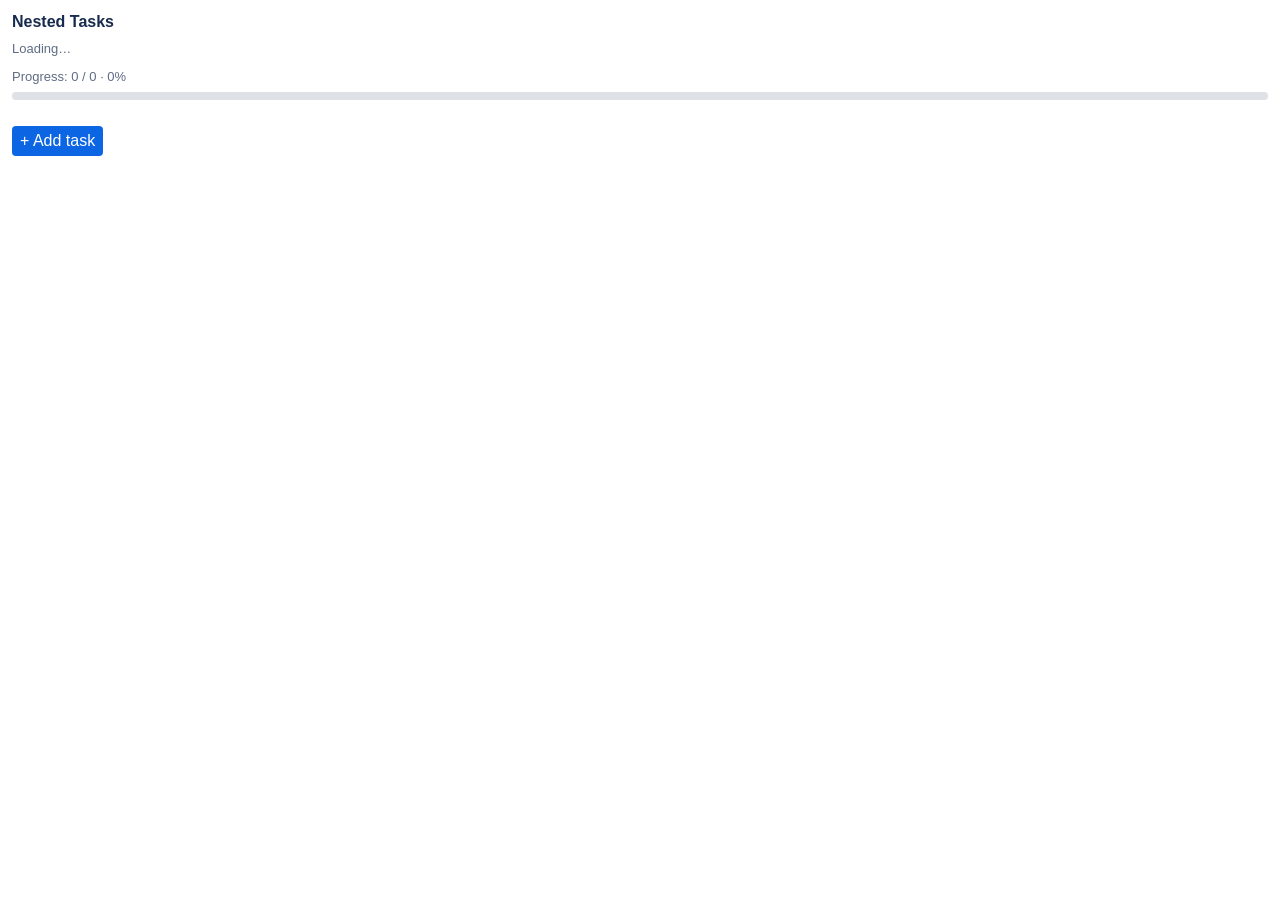
==== tasks.html @ d3a76d25 "Update tasks.html" ====
<!doctype html>
<html lang="en">
<head>
  <meta charset="utf-8">
  <title>Nested Tasks</title>

  <style>
    :root {
      color-scheme: light;

      --background: #ffffff;
      --surface: #f4f5f7;
      --surface-hover: #ebecf0;
      --input-background: #ffffff;
      --border: #dfe1e6;
      --text: #172b4d;
      --muted: #5e6c84;
      --primary: #0c66e4;
      --primary-hover: #0055cc;
      --primary-soft: #e9f2ff;
      --danger: #ae2a19;
      --danger-hover: #ffebe6;
      --track: #dfe1e6;
      --complete: #22a06b;
    }

    * {
      box-sizing: border-box;
    }

    html,
    body {
      width: 100%;
      min-width: 0;
      margin: 0;
      padding: 0;
      background: var(--background);
      color: var(--text);
    }

    body {
      padding: 12px;
      font-family: -apple-system, BlinkMacSystemFont, "Segoe UI", Roboto, Arial, sans-serif;
    }

    h3 {
      margin: 0 0 8px;
      color: var(--text);
      font-size: 16px;
      line-height: 20px;
    }

    #status {
      min-height: 18px;
      margin: 0 0 10px;
      color: var(--muted);
      font-size: 13px;
      line-height: 18px;
    }

    #status.error {
      color: var(--danger);
      font-weight: 600;
    }

    .progress {
      margin: 0 0 14px;
    }

    .progress-header {
      display: flex;
      justify-content: space-between;
      margin-bottom: 6px;
      color: var(--muted);
      font-size: 13px;
      line-height: 18px;
    }

    .progress-track {
      width: 100%;
      height: 8px;
      overflow: hidden;
      border-radius: 999px;
      background: var(--track);
    }

    .progress-fill {
      width: 0%;
      height: 100%;
      border-radius: inherit;
      background: var(--primary);
      transition: width 160ms ease, background-color 160ms ease;
    }

    .progress-fill.complete {
      background: var(--complete);
    }

    #tasks {
      width: 100%;
      min-width: 0;
    }

    .empty-state {
      margin: 8px 0 12px;
      color: var(--muted);
      font-size: 13px;
    }

    .task-wrapper {
      width: auto;
      min-width: 0;
      margin-top: 7px;
    }

    .task-row {
      display: grid;
      grid-template-columns: 18px minmax(0, 1fr);
      column-gap: 7px;
      align-items: start;
      width: 100%;
      min-width: 0;
      padding: 6px;
      border-radius: 5px;
      background: var(--surface);
    }

    .task-checkbox {
      width: 17px;
      height: 17px;
      margin-top: 6px;
      cursor: pointer;
      accent-color: var(--primary);
    }

    .task-content {
      display: grid;
      grid-template-columns: minmax(0, 1fr) auto auto;
      grid-template-rows: auto auto;
      gap: 5px 6px;
      align-items: start;
      min-width: 0;
    }

    .task-name {
      grid-column: 1 / 4;
      display: block;
      width: 100%;
      min-width: 0;
      min-height: 34px;
      resize: none;
      overflow: hidden;
      border: 1px solid var(--border);
      border-radius: 4px;
      padding: 7px 8px;
      background: var(--input-background);
      color: var(--text);
      font: inherit;
      line-height: 18px;
      overflow-wrap: anywhere;
      white-space: pre-wrap;
    }

    .task-name:focus {
      border-color: var(--primary);
      outline: 2px solid color-mix(
        in srgb,
        var(--primary) 25%,
        transparent
      );
    }

    .task-name.completed {
      color: var(--muted);
      text-decoration: line-through;
    }

    button {
      border: 0;
      border-radius: 4px;
      padding: 6px 8px;
      cursor: pointer;
      font: inherit;
    }

    button:disabled {
      cursor: wait;
      opacity: 0.6;
    }

    .subtask-button {
      grid-column: 1;
      justify-self: start;
      color: var(--primary);
      background: var(--primary-soft);
      font-size: 12px;
      white-space: nowrap;
    }

    .subtask-button:hover {
      background: color-mix(
        in srgb,
        var(--primary-soft) 80%,
        var(--primary)
      );
    }

    .delete-button {
      grid-column: 3;
      justify-self: end;
      color: var(--danger);
      background: transparent;
      font-size: 20px;
      line-height: 20px;
    }

    .delete-button:hover {
      background: var(--danger-hover);
    }

    #add-task {
      margin-top: 12px;
      color: #ffffff;
      background: var(--primary);
    }

    #add-task:hover {
      background: var(--primary-hover);
    }

    @media (max-width: 430px) {
      body {
        padding: 8px;
      }

      .task-wrapper {
        margin-left: 0 !important;
      }

      .task-content {
        grid-template-columns: minmax(0, 1fr) auto;
      }

      .task-name {
        grid-column: 1 / 3;
      }

      .subtask-button {
        grid-column: 1;
      }

      .delete-button {
        grid-column: 2;
      }
    }

    @media (prefers-color-scheme: dark) {
      :root {
        color-scheme: dark;

        --background: #1d2125;
        --surface: #22272b;
        --surface-hover: #2c333a;
        --input-background: #22272b;
        --border: #454f59;
        --text: #b6c2cf;
        --muted: #9fadbc;
        --primary: #579dff;
        --primary-hover: #85b8ff;
        --primary-soft: #1c2b41;
        --danger: #f87168;
        --danger-hover: #42221f;
        --track: #454f59;
        --complete: #4bce97;
      }
    }
  </style>
</head>

<body>
  <h3>Nested Tasks</h3>
  <p id="status">Loading…</p>

  <div class="progress" aria-label="Nested task progress">
    <div class="progress-header">
      <span id="progress-text">Progress: 0 / 0 · 0%</span>
    </div>

    <div class="progress-track">
      <div id="progress-fill" class="progress-fill"></div>
    </div>
  </div>

  <div id="tasks"></div>

  <button id="add-task" type="button">
    + Add task
  </button>

  <script src="https://p.trellocdn.com/power-up.min.js"></script>

  <script>
    const STORAGE_KEY = 'nested-tasks';

    const trello = window.TrelloPowerUp.iframe();

    const statusElement = document.getElementById('status');
    const tasksElement = document.getElementById('tasks');
    const addTaskButton = document.getElementById('add-task');
    const progressText = document.getElementById('progress-text');
    const progressFill = document.getElementById('progress-fill');

    let data = {
      version: 1,
      tasks: []
    };

    function setStatus(message, isError = false) {
      statusElement.textContent = message;
      statusElement.className = isError ? 'error' : '';
    }

    function createId() {
      if (window.crypto && crypto.randomUUID) {
        return crypto.randomUUID();
      }

      return `${Date.now()}-${Math.random().toString(16).slice(2)}`;
    }

    function createTask(parentId = null) {
      return {
        id: createId(),
        parentId,
        text: 'New task',
        completed: false
      };
    }

    function getChildren(parentId) {
      return data.tasks.filter(task => task.parentId === parentId);
    }

    function getDescendantIds(taskId) {
      const ids = new Set([taskId]);
      let foundNewChild = true;

      while (foundNewChild) {
        foundNewChild = false;

        for (const task of data.tasks) {
          if (ids.has(task.parentId) && !ids.has(task.id)) {
            ids.add(task.id);
            foundNewChild = true;
          }
        }
      }

      return ids;
    }

    function updateProgress() {
      const total = data.tasks.length;

      const completed = data.tasks.filter(
        task => task.completed
      ).length;

      const percentage = total === 0
        ? 0
        : Math.round((completed / total) * 100);

      progressText.textContent =
        `Progress: ${completed} / ${total} · ${percentage}%`;

      progressFill.style.width = `${percentage}%`;

      progressFill.classList.toggle(
        'complete',
        total > 0 && completed === total
      );
    }

    function resizeTextArea(textarea) {
      textarea.style.height = 'auto';
      textarea.style.height = `${textarea.scrollHeight}px`;
    }

    async function resizeIframe() {
      try {
        await trello.sizeTo(document.body);
      } catch (error) {
        console.warn('Could not resize Power-Up iframe:', error);
      }
    }

    async function saveData() {
      try {
        setStatus('Saving…');

        await trello.set(
          'card',
          'private',
          STORAGE_KEY,
          data
        );

        setStatus('Saved.');
        await resizeIframe();
      } catch (error) {
        console.error('Could not save nested tasks:', error);
        setStatus(`Save failed: ${error.message}`, true);
      }
    }

    function focusTask(taskId) {
      const wrapper = document.querySelector(
        `[data-task-id="${taskId}"]`
      );

      if (!wrapper) {
        return;
      }

      const input = wrapper.querySelector('.task-name');

      if (input) {
        input.focus();
        input.select();
        resizeTextArea(input);
      }
    }

    function createTaskElement(task, level) {
      const wrapper = document.createElement('div');
      wrapper.className = 'task-wrapper';
      wrapper.dataset.taskId = task.id;

      if (window.innerWidth > 430) {
        wrapper.style.marginLeft = `${level * 22}px`;
      }

      const row = document.createElement('div');
      row.className = 'task-row';

      const checkbox = document.createElement('input');
      checkbox.type = 'checkbox';
      checkbox.className = 'task-checkbox';
      checkbox.checked = task.completed;
      checkbox.title = 'Mark task as complete';

      const content = document.createElement('div');
      content.className = 'task-content';

      const nameInput = document.createElement('textarea');
      nameInput.className = 'task-name';
      nameInput.value = task.text;
      nameInput.rows = 1;
      nameInput.title = 'Click here to edit the task';
      nameInput.setAttribute('aria-label', 'Task name');

      if (task.completed) {
        nameInput.classList.add('completed');
      }

      const subtaskButton = document.createElement('button');
      subtaskButton.type = 'button';
      subtaskButton.className = 'subtask-button';
      subtaskButton.textContent = '+ Subtask';
      subtaskButton.title = 'Add a nested task';

      const deleteButton = document.createElement('button');
      deleteButton.type = 'button';
      deleteButton.className = 'delete-button';
      deleteButton.textContent = '×';
      deleteButton.title = 'Delete this task and its subtasks';

      resizeTextArea(nameInput);

      nameInput.addEventListener('input', () => {
        resizeTextArea(nameInput);
        resizeIframe();
      });

      nameInput.addEventListener('change', async () => {
        const newText = nameInput.value.trim();

        if (!newText) {
          nameInput.value = task.text;
          resizeTextArea(nameInput);
          return;
        }

        if (newText !== task.text) {
          task.text = newText;
          await saveData();
        }
      });

      nameInput.addEventListener('keydown', event => {
        if (event.key === 'Enter' && !event.shiftKey) {
          event.preventDefault();
          nameInput.blur();
        }

        if (event.key === 'Escape') {
          event.preventDefault();
          nameInput.value = task.text;
          resizeTextArea(nameInput);
          nameInput.blur();
        }
      });

      checkbox.addEventListener('change', async () => {
        task.completed = checkbox.checked;
        nameInput.classList.toggle('completed', task.completed);
        updateProgress();
        await saveData();
      });

      subtaskButton.addEventListener('click', async () => {
        const child = createTask(task.id);

        data.tasks.push(child);
        renderTasks();
        await saveData();
        focusTask(child.id);
      });

      deleteButton.addEventListener('click', async () => {
        const idsToDelete = getDescendantIds(task.id);

        data.tasks = data.tasks.filter(
          currentTask => !idsToDelete.has(currentTask.id)
        );

        renderTasks();
        await saveData();
      });

      content.appendChild(nameInput);
      content.appendChild(subtaskButton);
      content.appendChild(deleteButton);

      row.appendChild(checkbox);
      row.appendChild(content);
      wrapper.appendChild(row);

      for (const child of getChildren(task.id)) {
        wrapper.appendChild(createTaskElement(child, level + 1));
      }

      return wrapper;
    }

    function renderTasks() {
      tasksElement.replaceChildren();
      updateProgress();

      const rootTasks = getChildren(null);

      if (rootTasks.length === 0) {
        const empty = document.createElement('p');
        empty.className = 'empty-state';
        empty.textContent = 'No tasks yet. Add your first task below.';
        tasksElement.appendChild(empty);
        resizeIframe();
        return;
      }

      for (const task of rootTasks) {
        tasksElement.appendChild(createTaskElement(task, 0));
      }

      resizeIframe();
    }

    async function start() {
      try {
        setStatus('Loading…');

        const storedData = await trello.get(
          'card',
          'private',
          STORAGE_KEY
        );

        if (
          storedData &&
          typeof storedData === 'object' &&
          Array.isArray(storedData.tasks)
        ) {
          data = storedData;
        }

        renderTasks();
        setStatus('Ready. Click a task name to edit it.');

        addTaskButton.addEventListener('click', async () => {
          const task = createTask(null);

          data.tasks.push(task);
          renderTasks();
          await saveData();
          focusTask(task.id);
        });

        await resizeIframe();
      } catch (error) {
        console.error('Nested Tasks failed to start:', error);
        setStatus(`Power-Up error: ${error.message}`, true);
      }
    }

    start();
  </script>
</body>
</html>
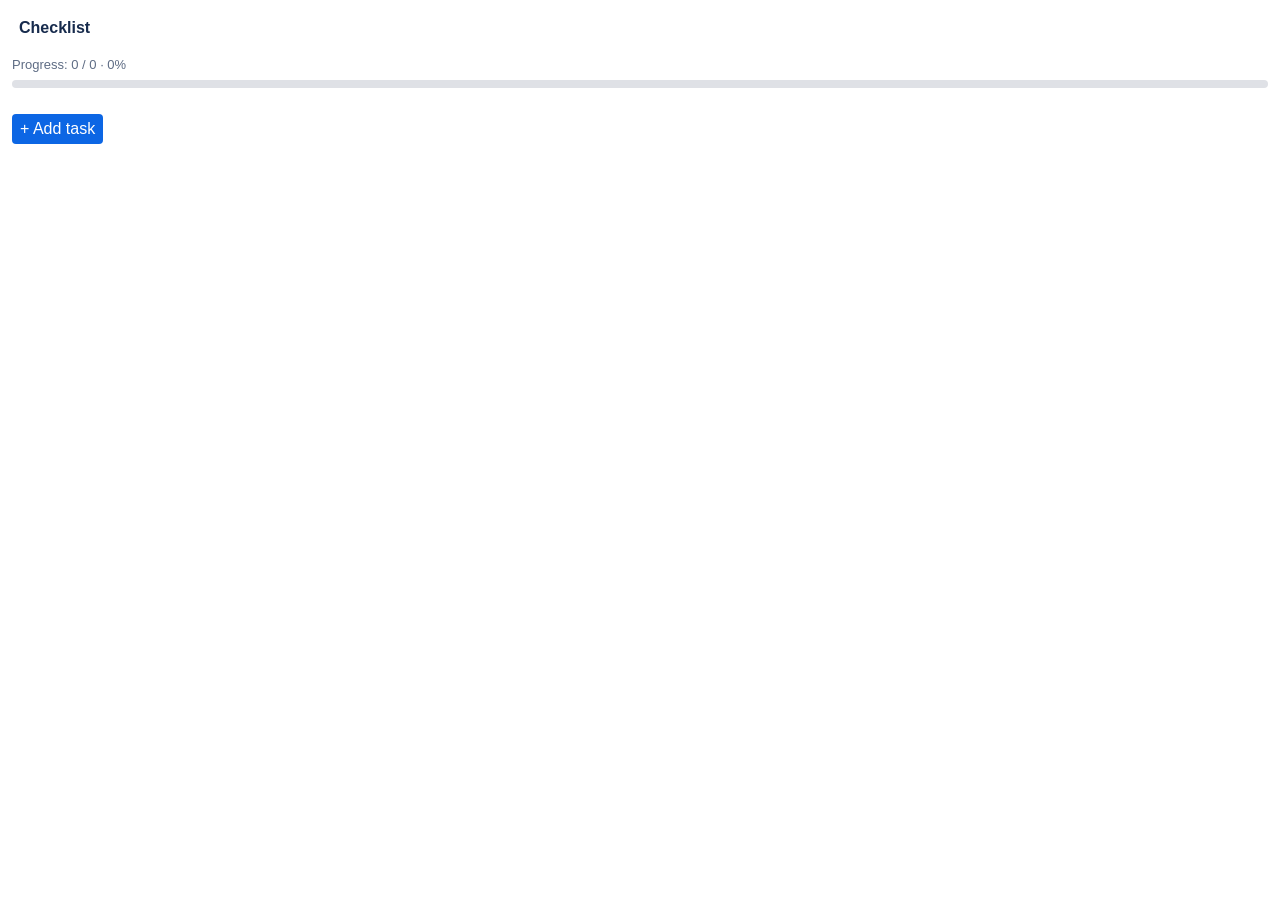
==== commit 9f653757: "Update tasks.html" ====
--- a/tasks.html
+++ b/tasks.html
@@ -2,7 +2,7 @@
 <html lang="en">
 <head>
   <meta charset="utf-8">
-  <title>Nested Tasks</title>
+  <title>Checklist</title>
 
   <style>
     :root {
@@ -10,7 +10,6 @@
 
       --background: #ffffff;
       --surface: #f4f5f7;
-      --surface-hover: #ebecf0;
       --input-background: #ffffff;
       --border: #dfe1e6;
       --text: #172b4d;
@@ -43,24 +42,57 @@
       font-family: -apple-system, BlinkMacSystemFont, "Segoe UI", Roboto, Arial, sans-serif;
     }
 
-    h3 {
-      margin: 0 0 8px;
-      color: var(--text);
-      font-size: 16px;
-      line-height: 20px;
-    }
-
     #status {
-      min-height: 18px;
-      margin: 0 0 10px;
+      min-height: 0;
+      margin: 0;
       color: var(--muted);
       font-size: 13px;
       line-height: 18px;
     }
 
+    #status:empty {
+      display: none;
+    }
+
     #status.error {
+      display: block;
+      margin: 0 0 10px;
       color: var(--danger);
       font-weight: 600;
+    }
+
+    .checklist-title {
+      display: block;
+      width: 100%;
+      min-height: 34px;
+      margin: 0 0 10px;
+      resize: none;
+      overflow: hidden;
+      border: 1px solid transparent;
+      border-radius: 4px;
+      padding: 5px 6px;
+      background: transparent;
+      color: var(--text);
+      font-size: 16px;
+      font-weight: 700;
+      line-height: 20px;
+      font-family: inherit;
+    }
+
+    .checklist-title:hover,
+    .checklist-title:focus {
+      border-color: var(--border);
+      background: var(--input-background);
+      outline: none;
+    }
+
+    .checklist-title:focus {
+      border-color: var(--primary);
+      outline: 2px solid color-mix(
+        in srgb,
+        var(--primary) 25%,
+        transparent
+      );
     }
 
     .progress {
@@ -99,12 +131,6 @@
     #tasks {
       width: 100%;
       min-width: 0;
-    }
-
-    .empty-state {
-      margin: 8px 0 12px;
-      color: var(--muted);
-      font-size: 13px;
     }
 
     .task-wrapper {
@@ -260,7 +286,6 @@
 
         --background: #1d2125;
         --surface: #22272b;
-        --surface-hover: #2c333a;
         --input-background: #22272b;
         --border: #454f59;
         --text: #b6c2cf;
@@ -278,10 +303,17 @@
 </head>
 
 <body>
-  <h3>Nested Tasks</h3>
-  <p id="status">Loading…</p>
-
-  <div class="progress" aria-label="Nested task progress">
+  <p id="status"></p>
+
+  <textarea
+    id="checklist-title"
+    class="checklist-title"
+    rows="1"
+    aria-label="Checklist name"
+    title="Click to rename this checklist"
+  >Checklist</textarea>
+
+  <div class="progress" aria-label="Checklist progress">
     <div class="progress-header">
       <span id="progress-text">Progress: 0 / 0 · 0%</span>
     </div>
@@ -305,6 +337,7 @@
     const trello = window.TrelloPowerUp.iframe();
 
     const statusElement = document.getElementById('status');
+    const checklistTitle = document.getElementById('checklist-title');
     const tasksElement = document.getElementById('tasks');
     const addTaskButton = document.getElementById('add-task');
     const progressText = document.getElementById('progress-text');
@@ -312,6 +345,7 @@
 
     let data = {
       version: 1,
+      checklistName: 'Checklist',
       tasks: []
     };
 
@@ -359,6 +393,11 @@
       return ids;
     }
 
+    function resizeTextArea(textarea) {
+      textarea.style.height = 'auto';
+      textarea.style.height = `${textarea.scrollHeight}px`;
+    }
+
     function updateProgress() {
       const total = data.tasks.length;
 
@@ -379,11 +418,6 @@
         'complete',
         total > 0 && completed === total
       );
-    }
-
-    function resizeTextArea(textarea) {
-      textarea.style.height = 'auto';
-      textarea.style.height = `${textarea.scrollHeight}px`;
     }
 
     async function resizeIframe() {
@@ -396,8 +430,6 @@
 
     async function saveData() {
       try {
-        setStatus('Saving…');
-
         await trello.set(
           'card',
           'private',
@@ -405,10 +437,9 @@
           data
         );
 
-        setStatus('Saved.');
         await resizeIframe();
       } catch (error) {
-        console.error('Could not save nested tasks:', error);
+        console.error('Could not save checklist:', error);
         setStatus(`Save failed: ${error.message}`, true);
       }
     }
@@ -559,15 +590,6 @@
 
       const rootTasks = getChildren(null);
 
-      if (rootTasks.length === 0) {
-        const empty = document.createElement('p');
-        empty.className = 'empty-state';
-        empty.textContent = 'No tasks yet. Add your first task below.';
-        tasksElement.appendChild(empty);
-        resizeIframe();
-        return;
-      }
-
       for (const task of rootTasks) {
         tasksElement.appendChild(createTaskElement(task, 0));
       }
@@ -577,8 +599,6 @@
 
     async function start() {
       try {
-        setStatus('Loading…');
-
         const storedData = await trello.get(
           'card',
           'private',
@@ -590,11 +610,49 @@
           typeof storedData === 'object' &&
           Array.isArray(storedData.tasks)
         ) {
-          data = storedData;
+          data = {
+            version: storedData.version || 1,
+            checklistName: storedData.checklistName || 'Checklist',
+            tasks: storedData.tasks
+          };
         }
 
+        checklistTitle.value = data.checklistName;
+        resizeTextArea(checklistTitle);
+
+        checklistTitle.addEventListener('input', () => {
+          resizeTextArea(checklistTitle);
+          resizeIframe();
+        });
+
+        checklistTitle.addEventListener('change', async () => {
+          const newName = checklistTitle.value.trim();
+
+          if (!newName) {
+            checklistTitle.value = data.checklistName;
+            resizeTextArea(checklistTitle);
+            return;
+          }
+
+          data.checklistName = newName;
+          await saveData();
+        });
+
+        checklistTitle.addEventListener('keydown', event => {
+          if (event.key === 'Enter' && !event.shiftKey) {
+            event.preventDefault();
+            checklistTitle.blur();
+          }
+
+          if (event.key === 'Escape') {
+            event.preventDefault();
+            checklistTitle.value = data.checklistName;
+            resizeTextArea(checklistTitle);
+            checklistTitle.blur();
+          }
+        });
+
         renderTasks();
-        setStatus('Ready. Click a task name to edit it.');
 
         addTaskButton.addEventListener('click', async () => {
           const task = createTask(null);
@@ -607,7 +665,7 @@
 
         await resizeIframe();
       } catch (error) {
-        console.error('Nested Tasks failed to start:', error);
+        console.error('Checklist failed to start:', error);
         setStatus(`Power-Up error: ${error.message}`, true);
       }
     }
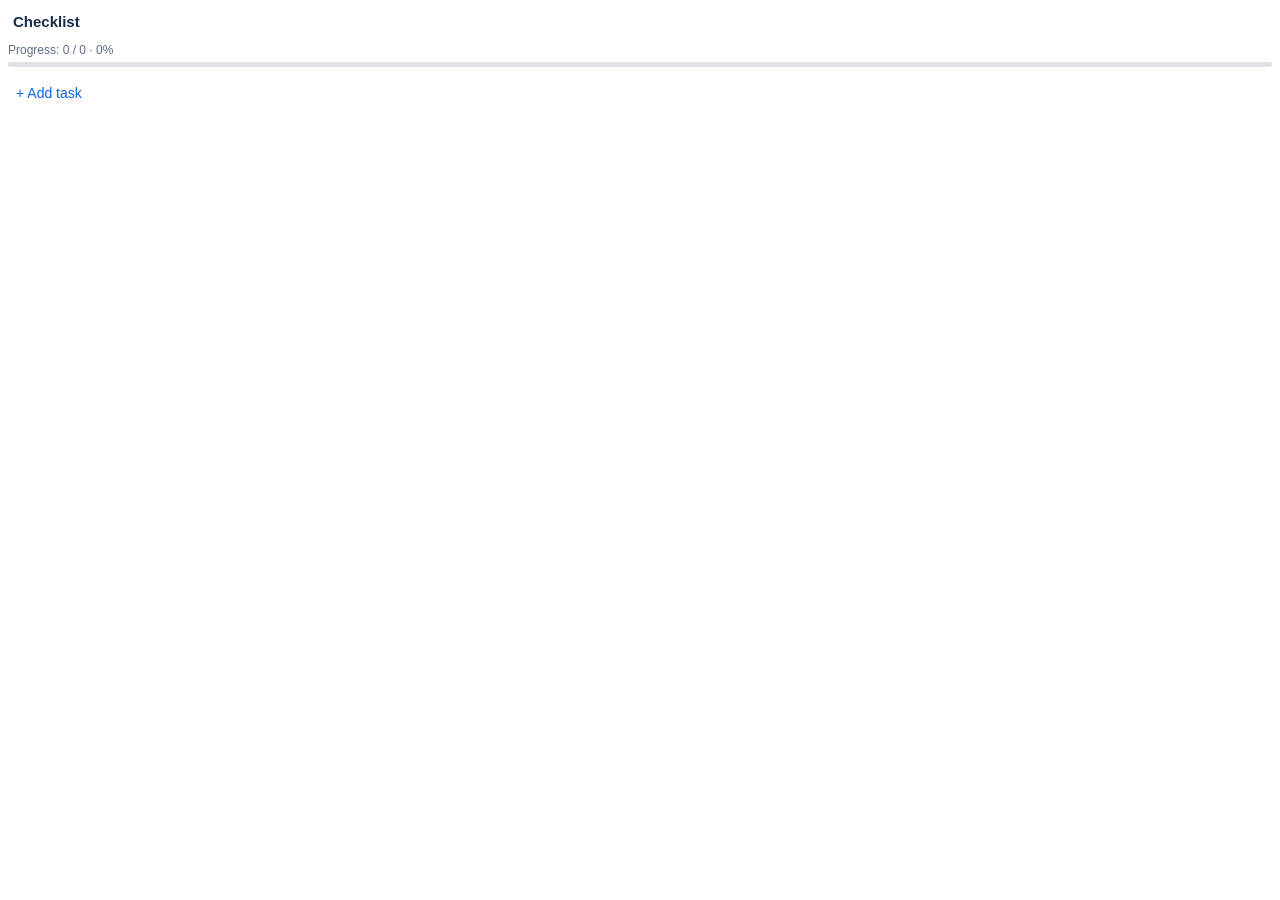
==== commit a39ace09: "Update tasks.html" ====
--- a/tasks.html
+++ b/tasks.html
@@ -9,8 +9,7 @@
       color-scheme: light;
 
       --background: #ffffff;
-      --surface: #f4f5f7;
-      --input-background: #ffffff;
+      --surface-hover: #f4f5f7;
       --border: #dfe1e6;
       --text: #172b4d;
       --muted: #5e6c84;
@@ -20,7 +19,7 @@
       --danger: #ae2a19;
       --danger-hover: #ffebe6;
       --track: #dfe1e6;
-      --complete: #22a06b;
+      --complete: #22a06a;
     }
 
     * {
@@ -38,42 +37,27 @@
     }
 
     body {
-      padding: 12px;
+      padding: 8px;
       font-family: -apple-system, BlinkMacSystemFont, "Segoe UI", Roboto, Arial, sans-serif;
     }
 
     #status {
-      min-height: 0;
-      margin: 0;
-      color: var(--muted);
-      font-size: 13px;
-      line-height: 18px;
-    }
-
-    #status:empty {
       display: none;
-    }
-
-    #status.error {
-      display: block;
-      margin: 0 0 10px;
-      color: var(--danger);
-      font-weight: 600;
     }
 
     .checklist-title {
       display: block;
       width: 100%;
-      min-height: 34px;
-      margin: 0 0 10px;
+      min-height: 28px;
+      margin: 0 0 6px;
       resize: none;
       overflow: hidden;
       border: 1px solid transparent;
-      border-radius: 4px;
-      padding: 5px 6px;
+      border-radius: 3px;
+      padding: 3px 4px;
       background: transparent;
       color: var(--text);
-      font-size: 16px;
+      font-size: 15px;
       font-weight: 700;
       line-height: 20px;
       font-family: inherit;
@@ -82,35 +66,26 @@
     .checklist-title:hover,
     .checklist-title:focus {
       border-color: var(--border);
-      background: var(--input-background);
+      background: var(--background);
       outline: none;
     }
 
-    .checklist-title:focus {
-      border-color: var(--primary);
-      outline: 2px solid color-mix(
-        in srgb,
-        var(--primary) 25%,
-        transparent
-      );
-    }
-
     .progress {
-      margin: 0 0 14px;
+      margin: 0 0 7px;
     }
 
     .progress-header {
       display: flex;
       justify-content: space-between;
-      margin-bottom: 6px;
+      margin-bottom: 4px;
       color: var(--muted);
-      font-size: 13px;
-      line-height: 18px;
+      font-size: 12px;
+      line-height: 16px;
     }
 
     .progress-track {
       width: 100%;
-      height: 8px;
+      height: 5px;
       overflow: hidden;
       border-radius: 999px;
       background: var(--track);
@@ -131,67 +106,68 @@
     #tasks {
       width: 100%;
       min-width: 0;
+      margin-top: 2px;
     }
 
     .task-wrapper {
       width: auto;
       min-width: 0;
-      margin-top: 7px;
     }
 
     .task-row {
       display: grid;
-      grid-template-columns: 18px minmax(0, 1fr);
-      column-gap: 7px;
+      grid-template-columns: 18px minmax(0, 1fr) auto;
+      gap: 6px;
       align-items: start;
-      width: 100%;
       min-width: 0;
-      padding: 6px;
-      border-radius: 5px;
-      background: var(--surface);
+      min-height: 30px;
+      padding: 2px 3px;
+      border-radius: 3px;
+    }
+
+    .task-row:hover {
+      background: var(--surface-hover);
     }
 
     .task-checkbox {
-      width: 17px;
-      height: 17px;
-      margin-top: 6px;
+      width: 16px;
+      height: 16px;
+      margin-top: 5px;
       cursor: pointer;
       accent-color: var(--primary);
     }
 
-    .task-content {
-      display: grid;
-      grid-template-columns: minmax(0, 1fr) auto auto;
-      grid-template-rows: auto auto;
-      gap: 5px 6px;
-      align-items: start;
-      min-width: 0;
-    }
-
     .task-name {
-      grid-column: 1 / 4;
       display: block;
       width: 100%;
       min-width: 0;
-      min-height: 34px;
+      min-height: 26px;
       resize: none;
       overflow: hidden;
-      border: 1px solid var(--border);
-      border-radius: 4px;
-      padding: 7px 8px;
-      background: var(--input-background);
+      border: 1px solid transparent;
+      border-radius: 3px;
+      padding: 3px 4px;
+      background: transparent;
       color: var(--text);
       font: inherit;
-      line-height: 18px;
+      font-size: 14px;
+      line-height: 19px;
       overflow-wrap: anywhere;
       white-space: pre-wrap;
+    }
+
+    .task-name:hover,
+    .task-name:focus {
+      border-color: var(--border);
+      background: var(--background);
+      outline: none;
     }
 
     .task-name:focus {
       border-color: var(--primary);
       outline: 2px solid color-mix(
         in srgb,
-        var(--primary) 25%,
+        var(--primary) 20%,
         transparent
       );
     }
@@ -201,82 +177,86 @@
       text-decoration: line-through;
     }
 
-    button {
+    .task-actions {
+      display: flex;
+      align-items: center;
+      gap: 2px;
+      min-height: 26px;
+      opacity: 0;
+      transition: opacity 100ms ease;
+    }
+
+    .task-row:hover .task-actions,
+    .task-row:focus-within .task-actions {
+      opacity: 1;
+    }
+
+    .subtask-button,
+    .delete-button {
+      width: 24px;
+      height: 24px;
+      padding: 0;
       border: 0;
-      border-radius: 4px;
-      padding: 6px 8px;
+      border-radius: 3px;
+      cursor: pointer;
+      font-family: inherit;
+      line-height: 24px;
+      text-align: center;
+    }
+
+    .subtask-button {
+      color: var(--primary);
+      background: transparent;
+      font-size: 18px;
+    }
+
+    .subtask-button:hover {
+      background: var(--primary-soft);
+      color: var(--primary-hover);
+    }
+
+    .delete-button {
+      color: var(--danger);
+      background: transparent;
+      font-size: 18px;
+    }
+
+    .delete-button:hover {
+      background: var(--danger-hover);
+    }
+
+    #add-task {
+      margin-top: 6px;
+      padding: 5px 8px;
+      border: 0;
+      border-radius: 3px;
+      color: var(--primary);
+      background: transparent;
       cursor: pointer;
       font: inherit;
-    }
-
-    button:disabled {
-      cursor: wait;
-      opacity: 0.6;
-    }
-
-    .subtask-button {
-      grid-column: 1;
-      justify-self: start;
-      color: var(--primary);
+      font-size: 14px;
+    }
+
+    #add-task:hover {
       background: var(--primary-soft);
-      font-size: 12px;
-      white-space: nowrap;
-    }
-
-    .subtask-button:hover {
-      background: color-mix(
-        in srgb,
-        var(--primary-soft) 80%,
-        var(--primary)
-      );
-    }
-
-    .delete-button {
-      grid-column: 3;
-      justify-self: end;
-      color: var(--danger);
-      background: transparent;
-      font-size: 20px;
-      line-height: 20px;
-    }
-
-    .delete-button:hover {
-      background: var(--danger-hover);
-    }
-
-    #add-task {
-      margin-top: 12px;
-      color: #ffffff;
-      background: var(--primary);
-    }
-
-    #add-task:hover {
-      background: var(--primary-hover);
+      color: var(--primary-hover);
     }
 
     @media (max-width: 430px) {
       body {
-        padding: 8px;
+        padding: 5px;
       }
 
       .task-wrapper {
         margin-left: 0 !important;
       }
 
-      .task-content {
-        grid-template-columns: minmax(0, 1fr) auto;
-      }
-
-      .task-name {
-        grid-column: 1 / 3;
-      }
-
-      .subtask-button {
-        grid-column: 1;
+      .task-actions {
+        opacity: 1;
       }
 
       .delete-button {
-        grid-column: 2;
+        display: none;
       }
     }
 
@@ -285,8 +265,7 @@
         color-scheme: dark;
 
         --background: #1d2125;
-        --surface: #22272b;
-        --input-background: #22272b;
+        --surface-hover: #22272b;
         --border: #454f59;
         --text: #b6c2cf;
         --muted: #9fadbc;
@@ -336,23 +315,18 @@
 
     const trello = window.TrelloPowerUp.iframe();
 
-    const statusElement = document.getElementById('status');
     const checklistTitle = document.getElementById('checklist-title');
     const tasksElement = document.getElementById('tasks');
     const addTaskButton = document.getElementById('add-task');
     const progressText = document.getElementById('progress-text');
     const progressFill = document.getElementById('progress-fill');
+    const statusElement = document.getElementById('status');
 
     let data = {
       version: 1,
       checklistName: 'Checklist',
       tasks: []
     };
-
-    function setStatus(message, isError = false) {
-      statusElement.textContent = message;
-      statusElement.className = isError ? 'error' : '';
-    }
 
     function createId() {
       if (window.crypto && crypto.randomUUID) {
@@ -377,15 +351,15 @@
 
     function getDescendantIds(taskId) {
       const ids = new Set([taskId]);
-      let foundNewChild = true;
-
-      while (foundNewChild) {
-        foundNewChild = false;
+      let changed = true;
+
+      while (changed) {
+        changed = false;
 
         for (const task of data.tasks) {
           if (ids.has(task.parentId) && !ids.has(task.id)) {
             ids.add(task.id);
-            foundNewChild = true;
+            changed = true;
           }
         }
       }
@@ -424,7 +398,7 @@
       try {
         await trello.sizeTo(document.body);
       } catch (error) {
-        console.warn('Could not resize Power-Up iframe:', error);
+        console.warn('Could not resize iframe:', error);
       }
     }
 
@@ -440,7 +414,8 @@
         await resizeIframe();
       } catch (error) {
         console.error('Could not save checklist:', error);
-        setStatus(`Save failed: ${error.message}`, true);
+        statusElement.textContent = `Save failed: ${error.message}`;
+        statusElement.className = 'error';
       }
     }
 
@@ -468,7 +443,7 @@
       wrapper.dataset.taskId = task.id;
 
       if (window.innerWidth > 430) {
-        wrapper.style.marginLeft = `${level * 22}px`;
+        wrapper.style.marginLeft = `${level * 20}px`;
       }
 
       const row = document.createElement('div');
@@ -478,7 +453,7 @@
       checkbox.type = 'checkbox';
       checkbox.className = 'task-checkbox';
       checkbox.checked = task.completed;
-      checkbox.title = 'Mark task as complete';
+      checkbox.title = 'Complete task';
 
       const content = document.createElement('div');
       content.className = 'task-content';
@@ -487,24 +462,29 @@
       nameInput.className = 'task-name';
       nameInput.value = task.text;
       nameInput.rows = 1;
-      nameInput.title = 'Click here to edit the task';
+      nameInput.title = 'Click to edit task';
       nameInput.setAttribute('aria-label', 'Task name');
 
       if (task.completed) {
         nameInput.classList.add('completed');
       }
+
+      const actions = document.createElement('div');
+      actions.className = 'task-actions';
 
       const subtaskButton = document.createElement('button');
       subtaskButton.type = 'button';
       subtaskButton.className = 'subtask-button';
-      subtaskButton.textContent = '+ Subtask';
-      subtaskButton.title = 'Add a nested task';
+      subtaskButton.textContent = '+';
+      subtaskButton.title = 'Add subtask';
+      subtaskButton.setAttribute('aria-label', 'Add subtask');
 
       const deleteButton = document.createElement('button');
       deleteButton.type = 'button';
       deleteButton.className = 'delete-button';
       deleteButton.textContent = '×';
-      deleteButton.title = 'Delete this task and its subtasks';
+      deleteButton.title = 'Delete task and subtasks';
+      deleteButton.setAttribute('aria-label', 'Delete task');
 
       resizeTextArea(nameInput);
 
@@ -559,19 +539,21 @@
       });
 
       deleteButton.addEventListener('click', async () => {
-        const idsToDelete = getDescendantIds(task.id);
+        const ids = getDescendantIds(task.id);
 
         data.tasks = data.tasks.filter(
-          currentTask => !idsToDelete.has(currentTask.id)
+          currentTask => !ids.has(currentTask.id)
         );
 
         renderTasks();
         await saveData();
       });
 
+      actions.appendChild(subtaskButton);
+      actions.appendChild(deleteButton);
+
       content.appendChild(nameInput);
-      content.appendChild(subtaskButton);
-      content.appendChild(deleteButton);
+      content.appendChild(actions);
 
       row.appendChild(checkbox);
       row.appendChild(content);
@@ -588,9 +570,7 @@
       tasksElement.replaceChildren();
       updateProgress();
 
-      const rootTasks = getChildren(null);
-
-      for (const task of rootTasks) {
+      for (const task of getChildren(null)) {
         tasksElement.appendChild(createTaskElement(task, 0));
       }
 
@@ -599,21 +579,21 @@
 
     async function start() {
       try {
-        const storedData = await trello.get(
+        const savedData = await trello.get(
           'card',
           'private',
           STORAGE_KEY
         );
 
         if (
-          storedData &&
-          typeof storedData === 'object' &&
-          Array.isArray(storedData.tasks)
+          savedData &&
+          typeof savedData === 'object' &&
+          Array.isArray(savedData.tasks)
         ) {
           data = {
-            version: storedData.version || 1,
-            checklistName: storedData.checklistName || 'Checklist',
-            tasks: storedData.tasks
+            version: savedData.version || 1,
+            checklistName: savedData.checklistName || 'Checklist',
+            tasks: savedData.tasks
           };
         }
 
@@ -666,7 +646,8 @@
         await resizeIframe();
       } catch (error) {
         console.error('Checklist failed to start:', error);
-        setStatus(`Power-Up error: ${error.message}`, true);
+        statusElement.textContent = `Power-Up error: ${error.message}`;
+        statusElement.className = 'error';
       }
     }
 
